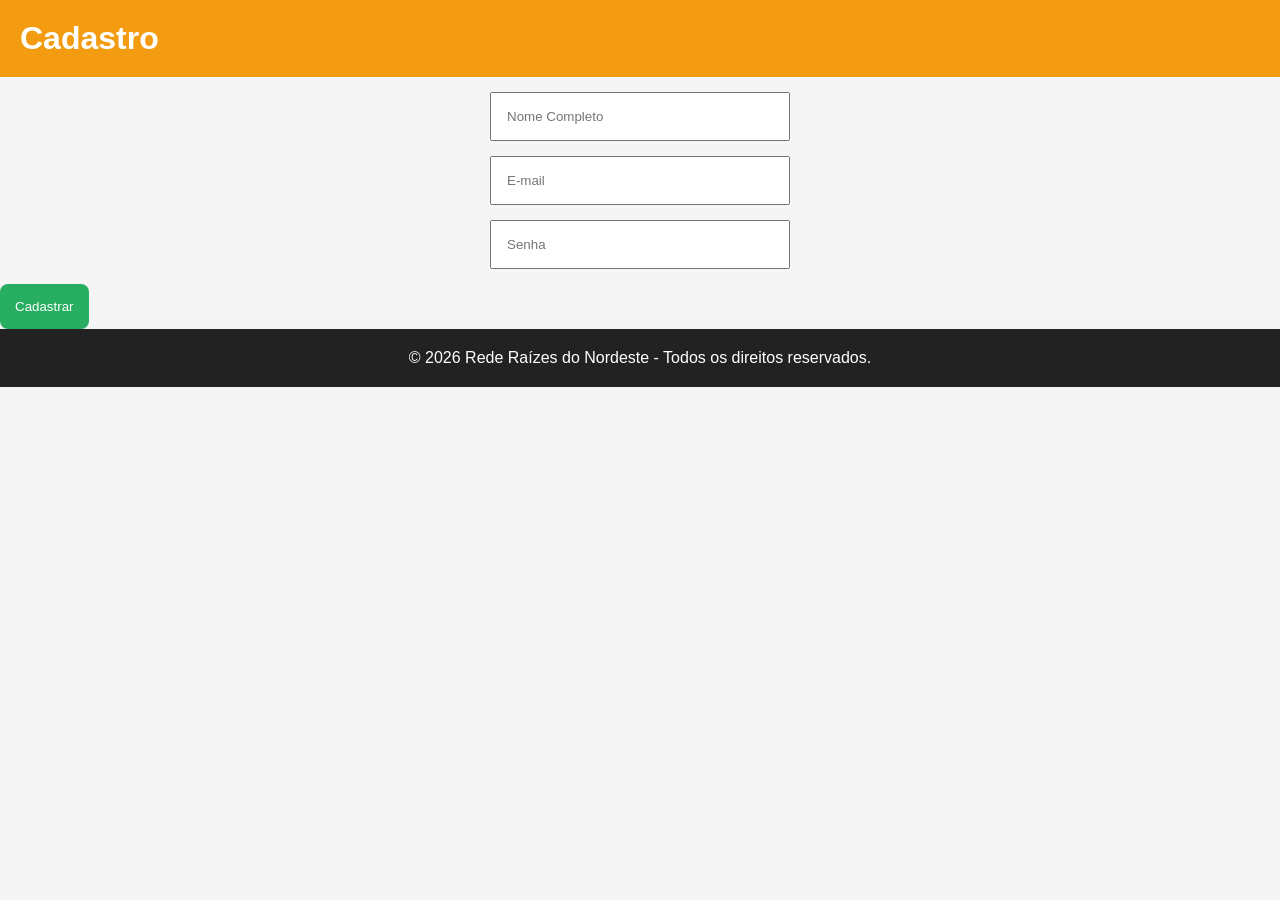
==== cadastro.html @ 87530e4c "Cadastro, login, CSS" ====
<!DOCTYPE html>
<html lang="pt-br">
<head>
    <meta charset="UTF-8">
    <meta name="viewport" content="width=device-width, initial-scale=1.0">
    <link rel="stylesheet" href="css/style.css">
    <title>Raízes do Nordeste | Cadastro</title>
</head>
<body>
    <header>
        <h1>Cadastro</h1>
    </header>

    <section>
        <input type="text" id="nome" placeholder="Nome Completo">
        <input type="email" id="email" placeholder="E-mail">
        <input type="password" id="senha" placeholder="Senha">
        <button onclick="cadastrar()">Cadastrar</button>
    </section>

    <footer>
        © 2026 Rede Raízes do Nordeste - Todos os direitos reservados.
    </footer>   

    <script src="js/login.js"></script>
</body>
---- css/style.css ----
*{
    margin:0;
    padding:0;
    box-sizing:border-box;
}

body{
    font-family:Arial;
    background:#f5f5f5;
}

header{
    background:#f39c12;
    color:white;
    padding:20px;
}

nav{
    margin-top:15px;
}

nav a{
    color:white;
    text-decoration:none;
    margin-right:20px;
}

.banner{
    background:white;
    padding:40px;
    text-align:center;
}

#produtos{
    display:flex;
    flex-wrap:wrap;
    gap:20px;
    padding:30px;
}

.card{
    background:white;
    width:250px;
    padding:20px;
    border-radius:10px;
    text-align:center;
    box-shadow:0 0 10px gray;
}

button{
    background:#27ae60;
    color:white;
    border:none;
    padding:10px;
    cursor:pointer;
}

.banner{
    text-align:center;
    padding:60px;
}

.botao{
    display:inline-block;
    background:#27ae60;
    color:white;
    text-decoration:none;
    padding:15px;
    margin-top:20px;
    border-radius:8px;
}

.sobre{
    padding:40px;
}

footer{
    background:#222;
    color:white;
    text-align:center;
    padding:20px;
}

input{
    width:300px;
    display:block;
    margin:15px auto;
    padding:15px;
}

button{
    padding:15px;
    background:#27ae60;
    color:white;
    border:none;
    border-radius:8px;
    cursor:pointer;
}

.promocao{
    background:white;
    margin:20px;
    padding:30px;
    border-radius:10px;
    box-shadow:0px 0px 10px gray;
}

@media(max-width:768px){

#produtos{
    flex-direction:column;
    align-items:center;
}

header{
    text-align:center;
}

nav a{
    display:block;
    margin:10px;
}

}
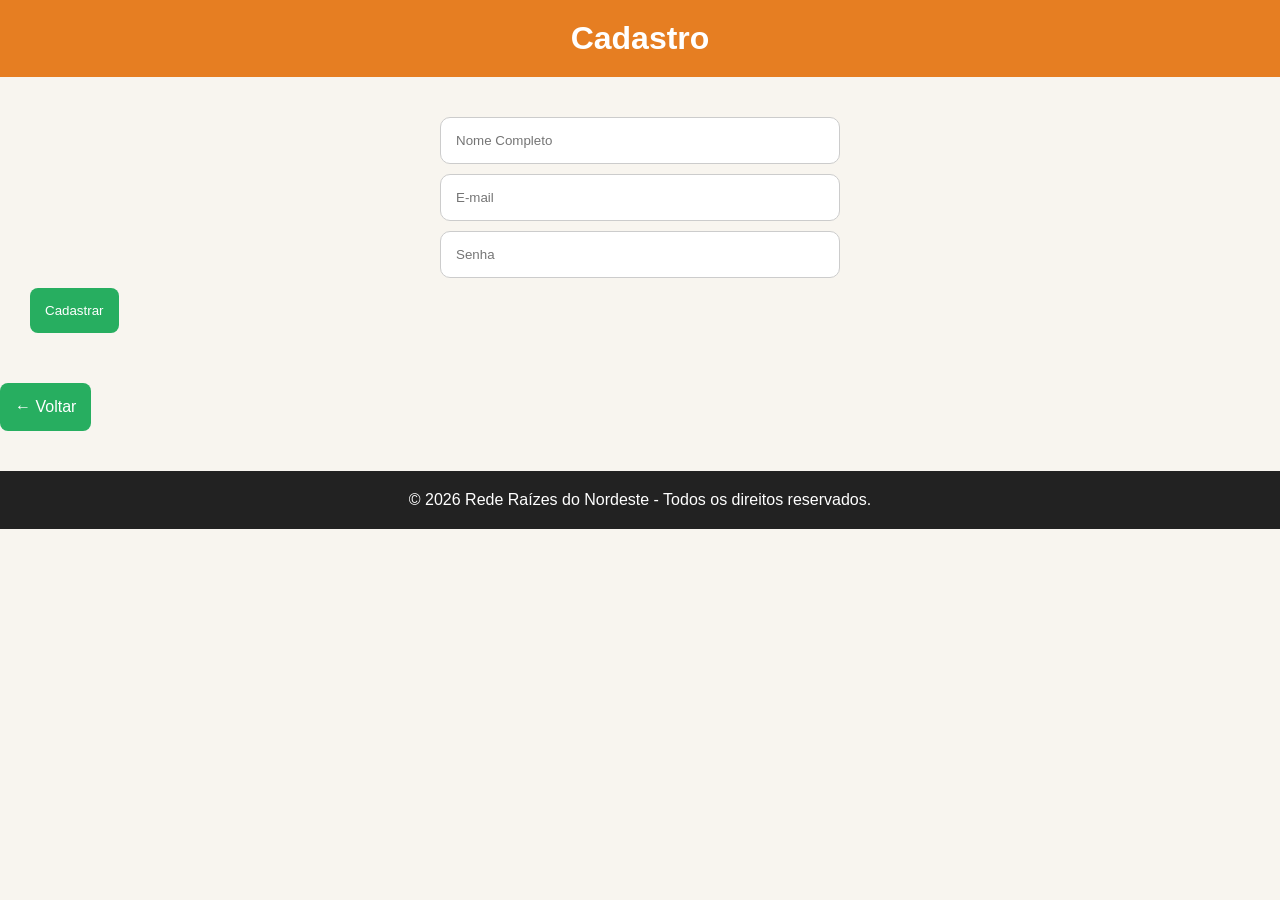
==== commit b12923d4: "botao VOLTAR" ====
--- a/cadastro.html
+++ b/cadastro.html
@@ -17,6 +17,10 @@
         <input type="password" id="senha" placeholder="Senha">
         <button onclick="cadastrar()">Cadastrar</button>
     </section>
+    
+    <a href="index.html" class="botao">
+        ← Voltar
+    </a>
 
     <footer>
         © 2026 Rede Raízes do Nordeste - Todos os direitos reservados.
--- a/css/style.css
+++ b/css/style.css
@@ -1,34 +1,38 @@
 *{
-    margin:0;
-    padding:0;
+    margin:0px;
+    padding:0px;
     box-sizing:border-box;
 }
 
 body{
-    font-family:Arial;
-    background:#f5f5f5;
+    font-family:Arial, sans-serif;
+    background:#f8f5ef;
 }
 
 header{
-    background:#f39c12;
+    background:#e67e22;
     color:white;
     padding:20px;
 }
 
+header h1{
+    text-align:center;
+}
+
 nav{
     margin-top:15px;
+    text-align:center;
 }
 
 nav a{
     color:white;
     text-decoration:none;
-    margin-right:20px;
+    margin:15px;
+    font-weight:bold;
 }
 
-.banner{
-    background:white;
-    padding:40px;
-    text-align:center;
+section{
+    padding:30px;
 }
 
 #produtos{
@@ -41,23 +45,39 @@
 .card{
     background:white;
     width:250px;
+    border-radius:15px;
+    overflow:hidden;
+    box-shadow:0px 0px 15px rgba(0,0,0,.2);
+    text-align:center;
     padding:20px;
-    border-radius:10px;
-    text-align:center;
-    box-shadow:0 0 10px gray;
+    transition:.4s;
 }
 
-button{
-    background:#27ae60;
-    color:white;
-    border:none;
-    padding:10px;
-    cursor:pointer;
+.card img{
+    width:100%;
+    height:180px;
+    object-fit:cover;
+    border-radius:10px;
+}
+
+.card:hover{
+    transform:scale(1.05);
+    transform:translateY(-10px);
 }
 
 .banner{
+    background:white;
+    padding:40px;
+    height:400px;
+    display:flex;
+    flex-direction:column;
+    justify-content:center;
+    align-items:center;
+    color:rgb(255, 255, 255);
     text-align:center;
-    padding:60px;
+    background-image:url("../img/banner.jpg");
+    background-size:cover;
+    background-position:center;
 }
 
 .botao{
@@ -72,6 +92,7 @@
 
 .sobre{
     padding:40px;
+    text-align: center;
 }
 
 footer{
@@ -79,13 +100,17 @@
     color:white;
     text-align:center;
     padding:20px;
+    margin-top:40px;
 }
 
 input{
-    width:300px;
+    width:100%;
+    max-width:400px;
+    padding:15px;
+    margin:10px auto;
+    border:1px solid #ccc;
+    border-radius:10px;
     display:block;
-    margin:15px auto;
-    padding:15px;
 }
 
 button{
@@ -95,6 +120,12 @@
     border:none;
     border-radius:8px;
     cursor:pointer;
+    transition:.3s;
+}
+
+button:hover{
+    background:#1e8449;
+    transform:scale(1.05);
 }
 
 .promocao{
@@ -103,6 +134,22 @@
     padding:30px;
     border-radius:10px;
     box-shadow:0px 0px 10px gray;
+    border-left:10px solid orange;
+}
+
+.itemCarrinho{
+    background:white;
+    margin:15px 0;
+    padding:20px;
+    border-radius:10px;
+}
+
+#menuMobile{
+    display:none;
+}
+
+.login{
+    text-align:center;
 }
 
 @media(max-width:768px){
@@ -110,15 +157,24 @@
 #produtos{
     flex-direction:column;
     align-items:center;
+    justify-content:center;
 }
 
 header{
     text-align:center;
 }
-
 nav a{
     display:block;
-    margin:10px;
+    margin:15px;
+}
+#menuMobile{
+    display:block;
+}
+nav{
+    display:none;
+}
+nav.ativo{
+    display:block;
 }
 
 }
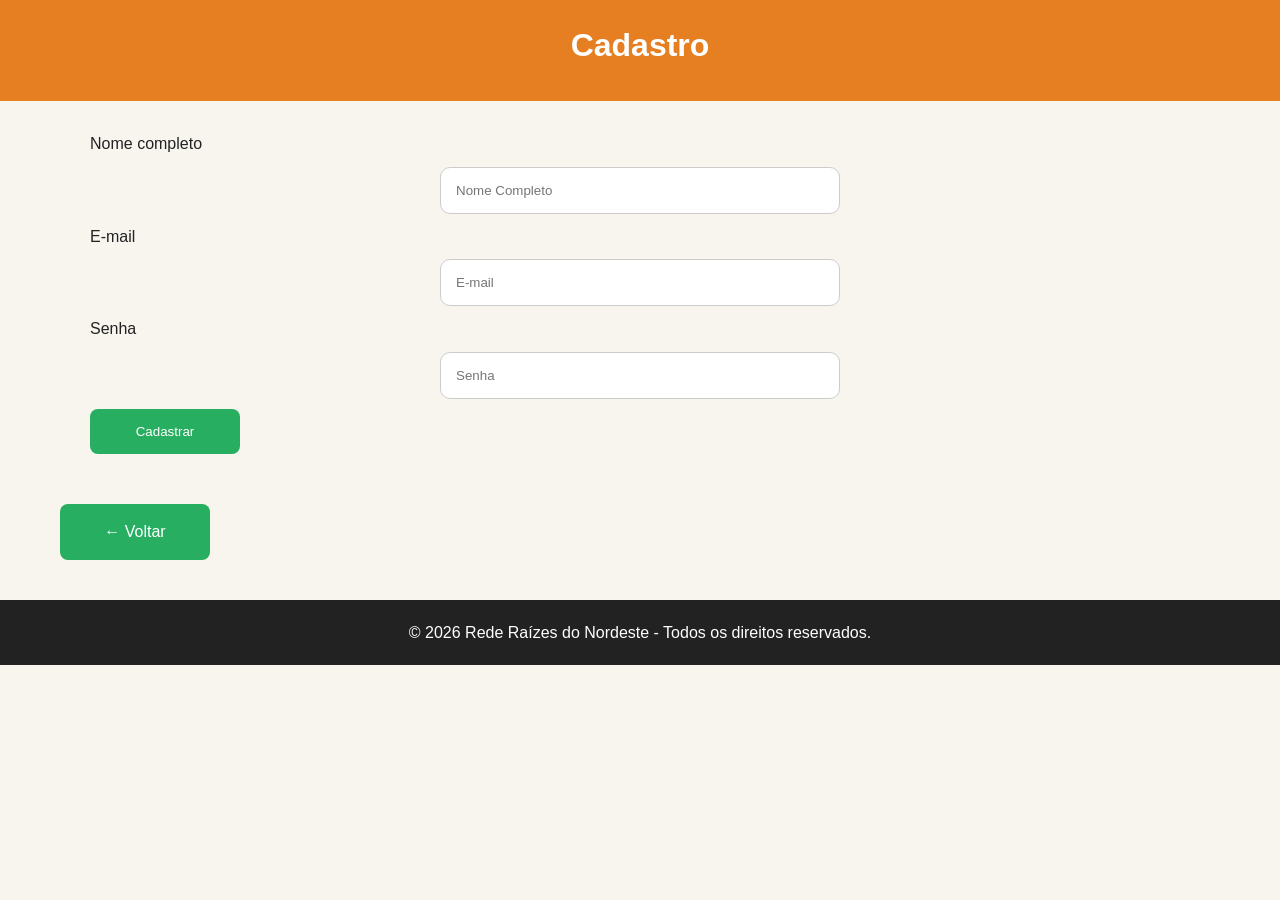
==== commit 11b13f46: "correçoes html e css" ====
--- a/cadastro.html
+++ b/cadastro.html
@@ -7,20 +7,25 @@
     <title>Raízes do Nordeste | Cadastro</title>
 </head>
 <body>
+    <a href="#main-content" class="skip-link">Ir para o conteúdo</a>
     <header>
         <h1>Cadastro</h1>
     </header>
 
-    <section>
-        <input type="text" id="nome" placeholder="Nome Completo">
-        <input type="email" id="email" placeholder="E-mail">
-        <input type="password" id="senha" placeholder="Senha">
-        <button onclick="cadastrar()">Cadastrar</button>
-    </section>
-    
-    <a href="index.html" class="botao">
-        ← Voltar
-    </a>
+    <main id="main-content">
+        <section>
+            <form onsubmit="event.preventDefault(); cadastrar();">
+                <label for="nome">Nome completo</label>
+                <input type="text" id="nome" placeholder="Nome Completo" required>
+                <label for="email">E-mail</label>
+                <input type="email" id="email" placeholder="E-mail" required>
+                <label for="senha">Senha</label>
+                <input type="password" id="senha" placeholder="Senha" required>
+                <button type="submit">Cadastrar</button>
+            </form>
+        </section>
+        <a href="index.html" class="botao">← Voltar</a>
+    </main>
 
     <footer>
         © 2026 Rede Raízes do Nordeste - Todos os direitos reservados.
--- a/css/style.css
+++ b/css/style.css
@@ -7,28 +7,71 @@
 body{
     font-family:Arial, sans-serif;
     background:#f8f5ef;
+    color:#222;
+    line-height:1.6;
+}
+
+.skip-link{
+    position:absolute;
+    left:-9999px;
+    top:auto;
+    width:1px;
+    height:1px;
+    overflow:hidden;
+}
+
+.skip-link:focus,
+.skip-link:active{
+    position:static;
+    width:auto;
+    height:auto;
+    margin:16px;
+    padding:10px 20px;
+    background:#e67e22;
+    color:#fff;
+    text-decoration:none;
+    z-index:1000;
+}
+
+main{
+    max-width:1200px;
+    margin:0 auto;
+    padding:0 20px;
 }
 
 header{
     background:#e67e22;
     color:white;
     padding:20px;
-}
+} 
 
 header h1{
     text-align:center;
+    margin-bottom:10px;
 }
 
 nav{
     margin-top:15px;
     text-align:center;
+    display:flex;
+    justify-content:center;
+    flex-wrap:wrap;
+    gap:10px;
 }
 
 nav a{
     color:white;
     text-decoration:none;
-    margin:15px;
+    margin:8px;
     font-weight:bold;
+    padding:8px 12px;
+    border-radius:8px;
+}
+
+nav a:focus-visible,
+nav a:hover{
+    outline:3px solid rgba(255,255,255,0.8);
+    outline-offset:3px;
 }
 
 section{
@@ -44,13 +87,14 @@
 
 .card{
     background:white;
-    width:250px;
+    width:100%;
+    max-width:250px;
     border-radius:15px;
     overflow:hidden;
-    box-shadow:0px 0px 15px rgba(0,0,0,.2);
-    text-align:center;
-    padding:20px;
-    transition:.4s;
+    box-shadow:0px 0px 15px rgba(0,0,0,.15);
+    text-align:center;
+    padding:20px;
+    transition:transform .4s, box-shadow .4s;
 }
 
 .card img{
@@ -58,26 +102,40 @@
     height:180px;
     object-fit:cover;
     border-radius:10px;
+    display:block;
 }
 
 .card:hover{
-    transform:scale(1.05);
-    transform:translateY(-10px);
+    transform:translateY(-10px) scale(1.05);
+    box-shadow:0 15px 25px rgba(0,0,0,.2);
 }
 
 .banner{
-    background:white;
+    background:#232a34;
     padding:40px;
-    height:400px;
+    min-height:400px;
     display:flex;
     flex-direction:column;
     justify-content:center;
     align-items:center;
-    color:rgb(255, 255, 255);
+    color:white;
     text-align:center;
     background-image:url("../img/banner.jpg");
     background-size:cover;
     background-position:center;
+    position:relative;
+}
+
+.banner::before{
+    content:"";
+    position:absolute;
+    inset:0;
+    background:rgba(0,0,0,.45);
+}
+
+.banner *{
+    position:relative;
+    z-index:1;
 }
 
 .botao{
@@ -113,19 +171,34 @@
     display:block;
 }
 
-button{
+button,
+.botao{
     padding:15px;
+    min-width:150px;
     background:#27ae60;
     color:white;
     border:none;
     border-radius:8px;
     cursor:pointer;
     transition:.3s;
-}
-
-button:hover{
+    text-align:center;
+    display:inline-flex;
+    align-items:center;
+    justify-content:center;
+}
+
+button:hover,
+.botao:hover{
     background:#1e8449;
-    transform:scale(1.05);
+    transform:scale(1.03);
+}
+
+button:focus-visible,
+.botao:focus-visible,
+input:focus-visible,
+select:focus-visible{
+    outline:3px solid #f39c12;
+    outline-offset:3px;
 }
 
 .promocao{
